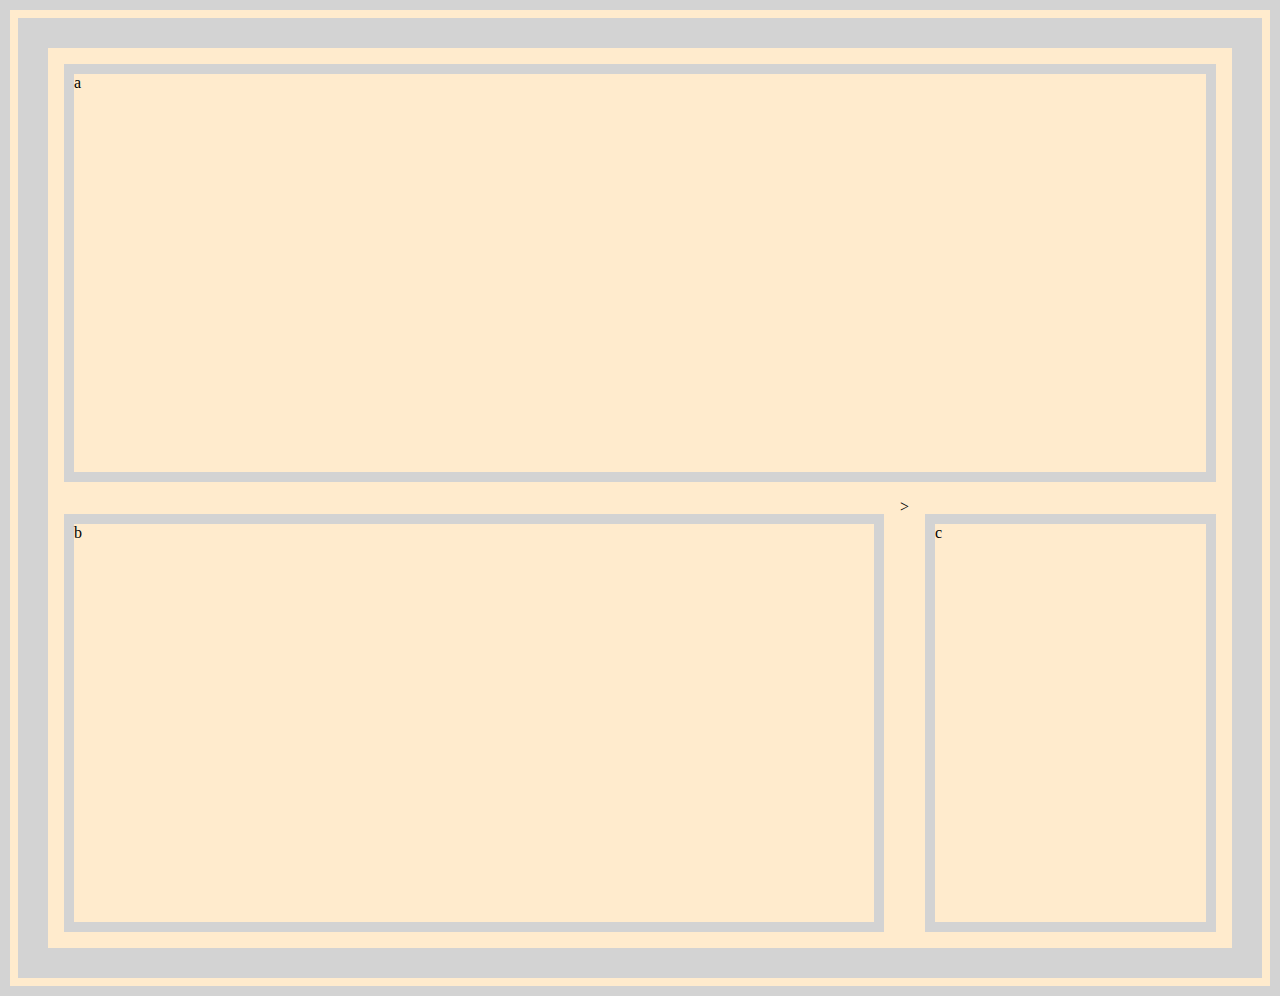
==== medial-queries1/index.html @ d71b631e "update" ====
<!DOCTYPE html>
<html lang="en" dir="ltr">
  <head>
    <meta charset="utf-8">
    <title>Media Queries 1</title>
    <link rel="stylesheet" href="main.css">
  </head>
  <body>
<aside>
    <div class="container">
    <header class="a">a</header>
    <main class="b">b</main>>
    <footer class="c">c</footer> 
  </div>
</aside>
  </body>
</html>
---- medial-queries1/main.css ----
body {
  background: blanchedalmond;
}
* {
  border: 10px solid lightgray
}
.container {
  display: flex;
  min-height: 100vh;
  flex-direction: column;
  justify-content: space-between;
  }
  header, footer {
    flex-grow: 1;
  }
  main {
    flex-grow: 3;
  }
  @media (min-width: 600px) {
    .container {
      flex-direction: row;
      flex-wrap: wrap;
    }
    header {
      width: 100%;
    }
    main, footer, header {
      margin: 1em;
    }
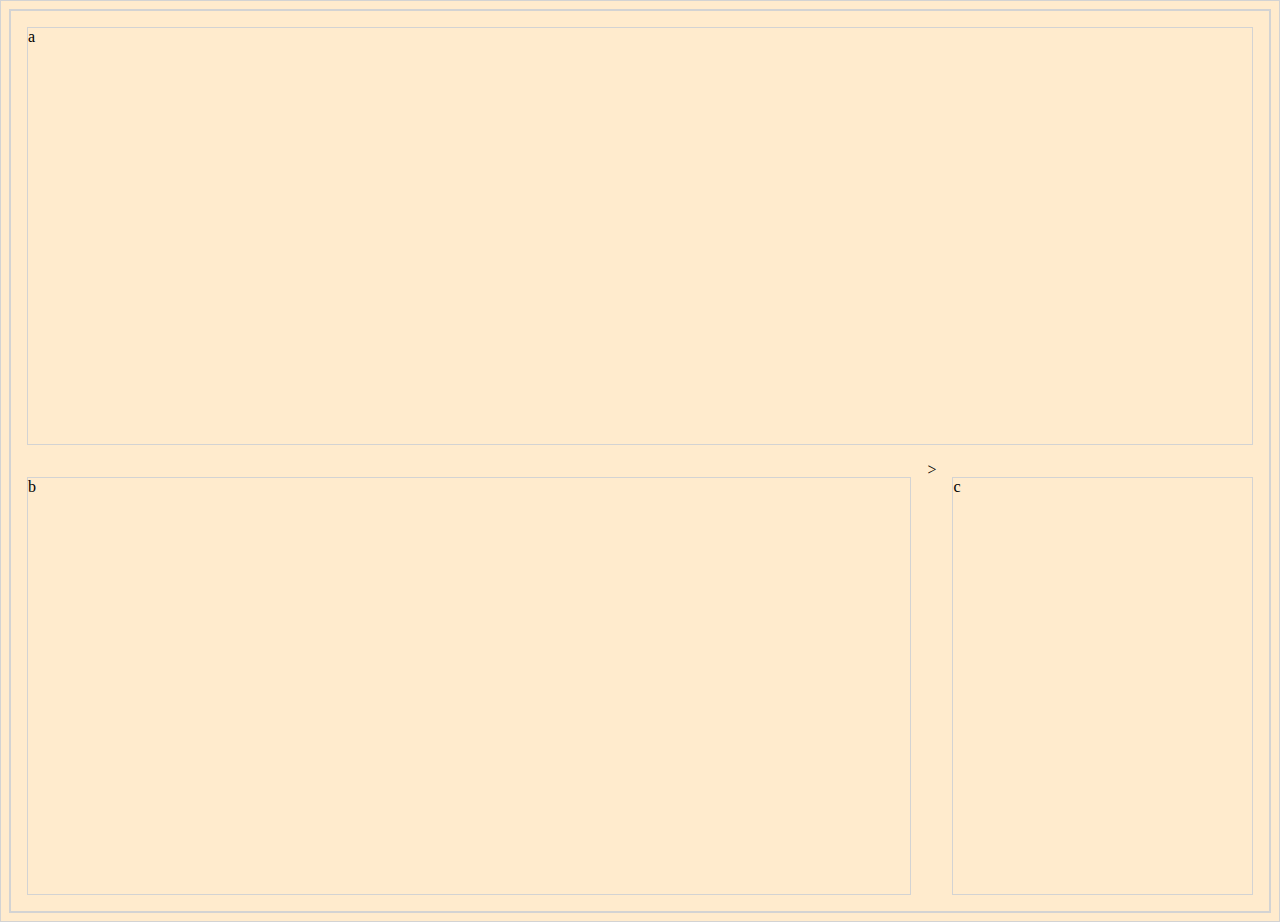
==== commit f5e33cdf: "update" ====
--- a/medial-queries1/index.html
+++ b/medial-queries1/index.html
@@ -6,12 +6,17 @@
     <link rel="stylesheet" href="main.css">
   </head>
   <body>
-<aside>
-    <div class="container">
-    <header class="a">a</header>
-    <main class="b">b</main>>
-    <footer class="c">c</footer> 
-  </div>
-</aside>
-  </body>
-</html>
+   <div class="container">
+    <header class="a">
+      a
+    
+    </header>
+    <main class="b">
+      b
+    </main>>
+    <footer class="c">
+      c
+    </footer> 
+   </div>
+ </body>
+ </html>
--- a/medial-queries1/main.css
+++ b/medial-queries1/main.css
@@ -2,7 +2,7 @@
   background: blanchedalmond;
 }
 * {
-  border: 10px solid lightgray
+  border: 1px solid lightgray
 }
 .container {
   display: flex;
@@ -27,5 +27,3 @@
     main, footer, header {
       margin: 1em;
     }
-
-
